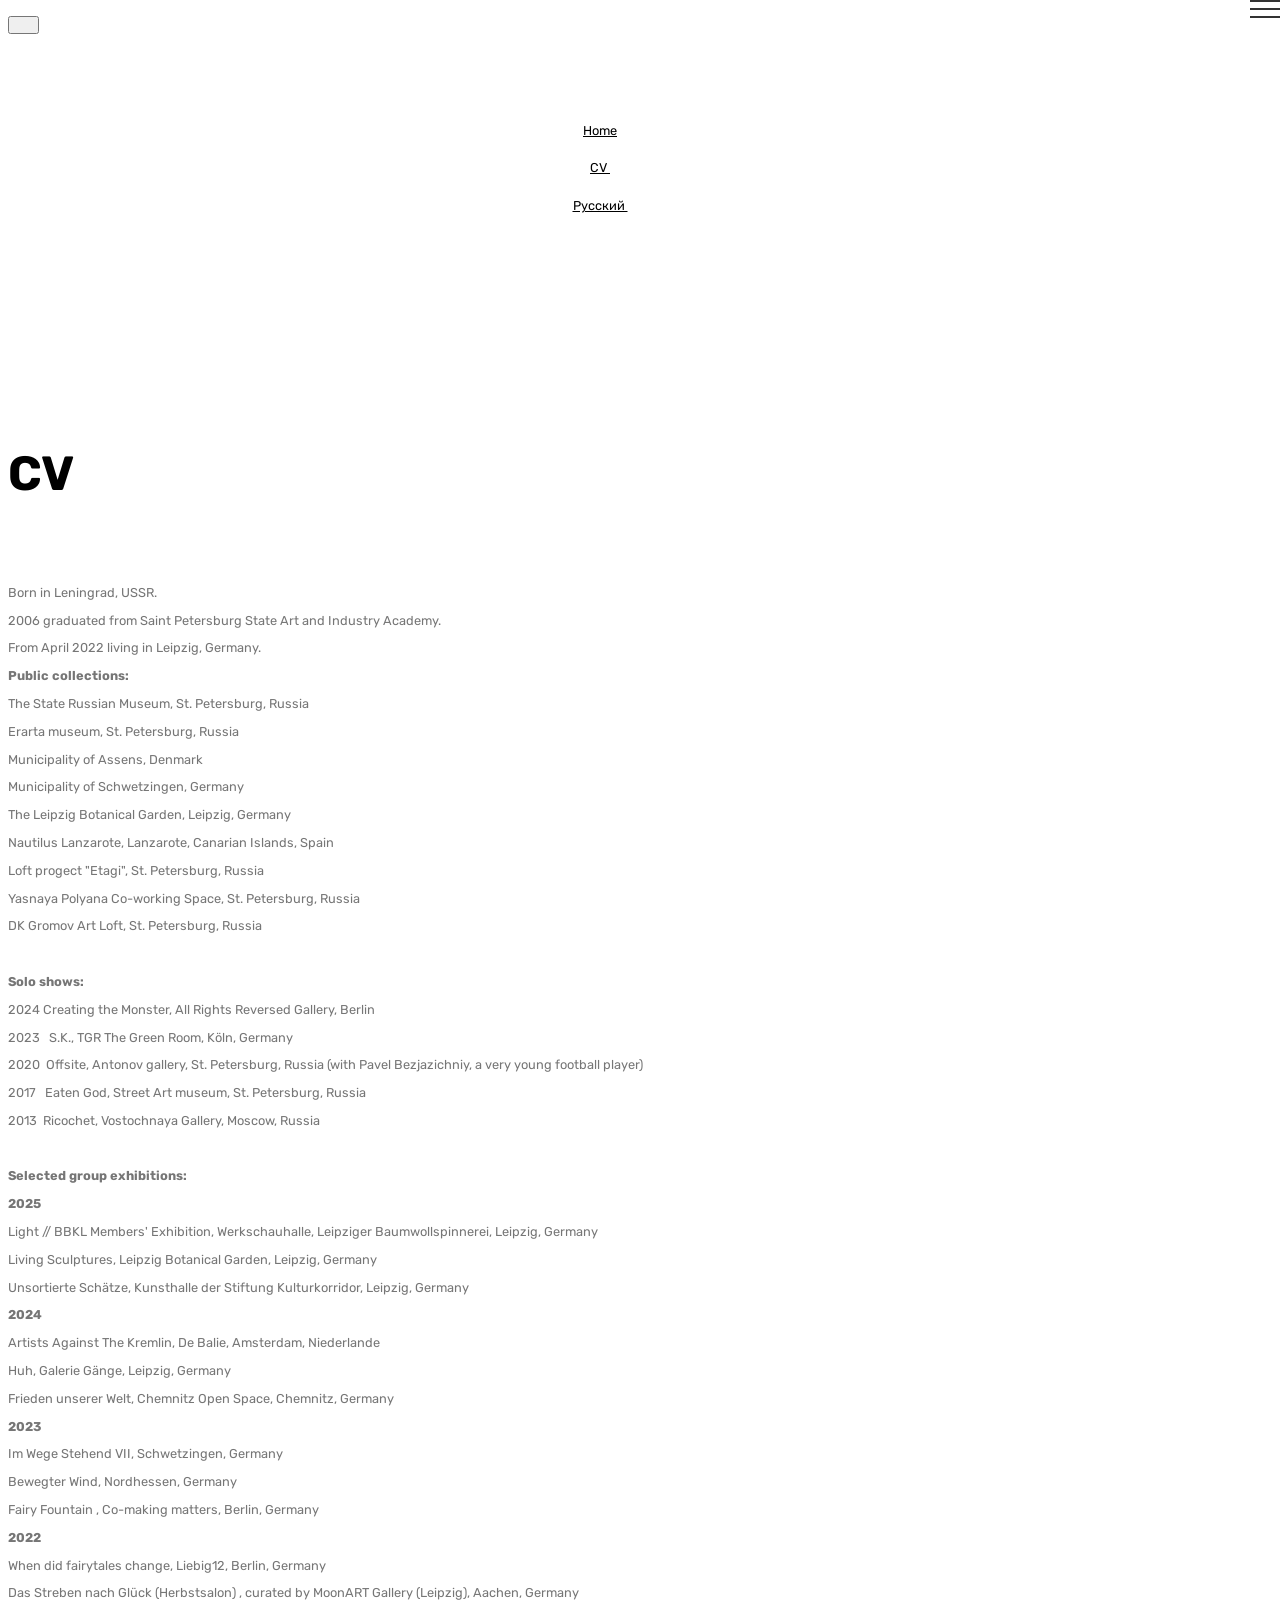
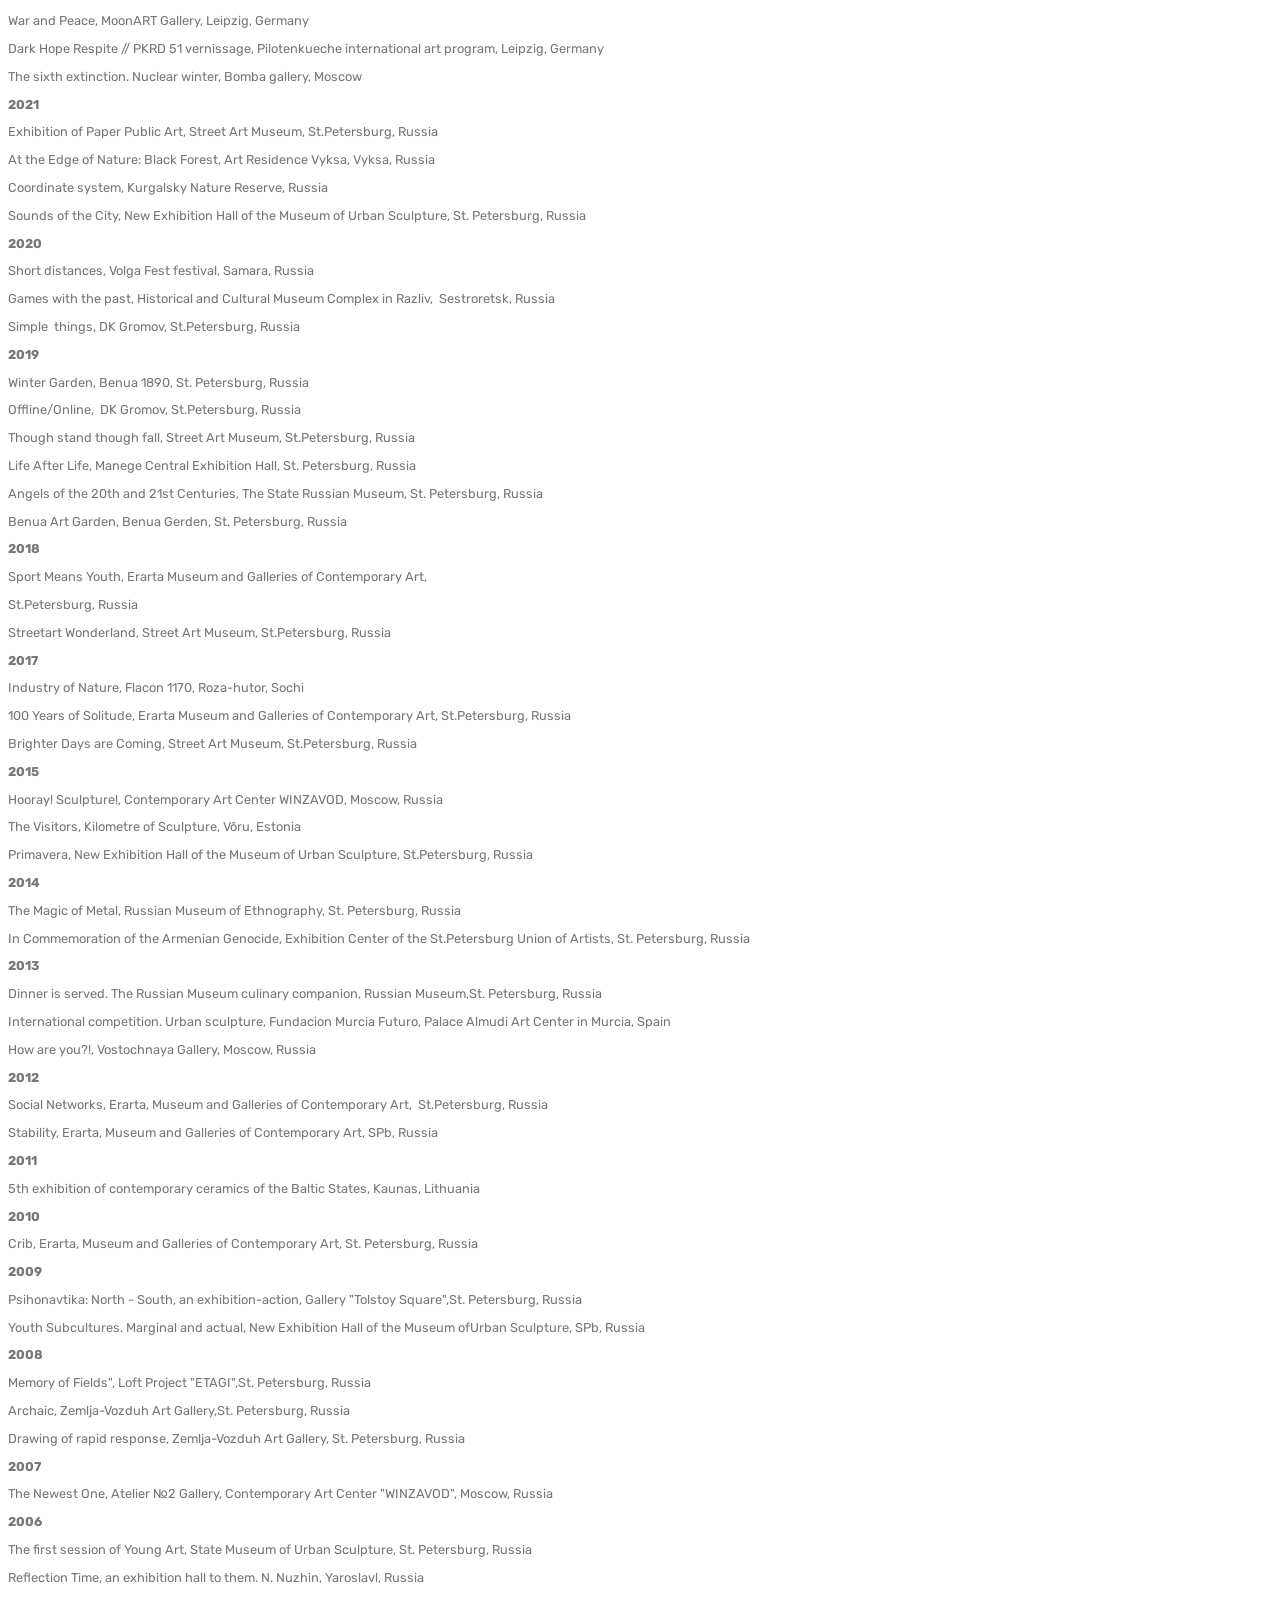
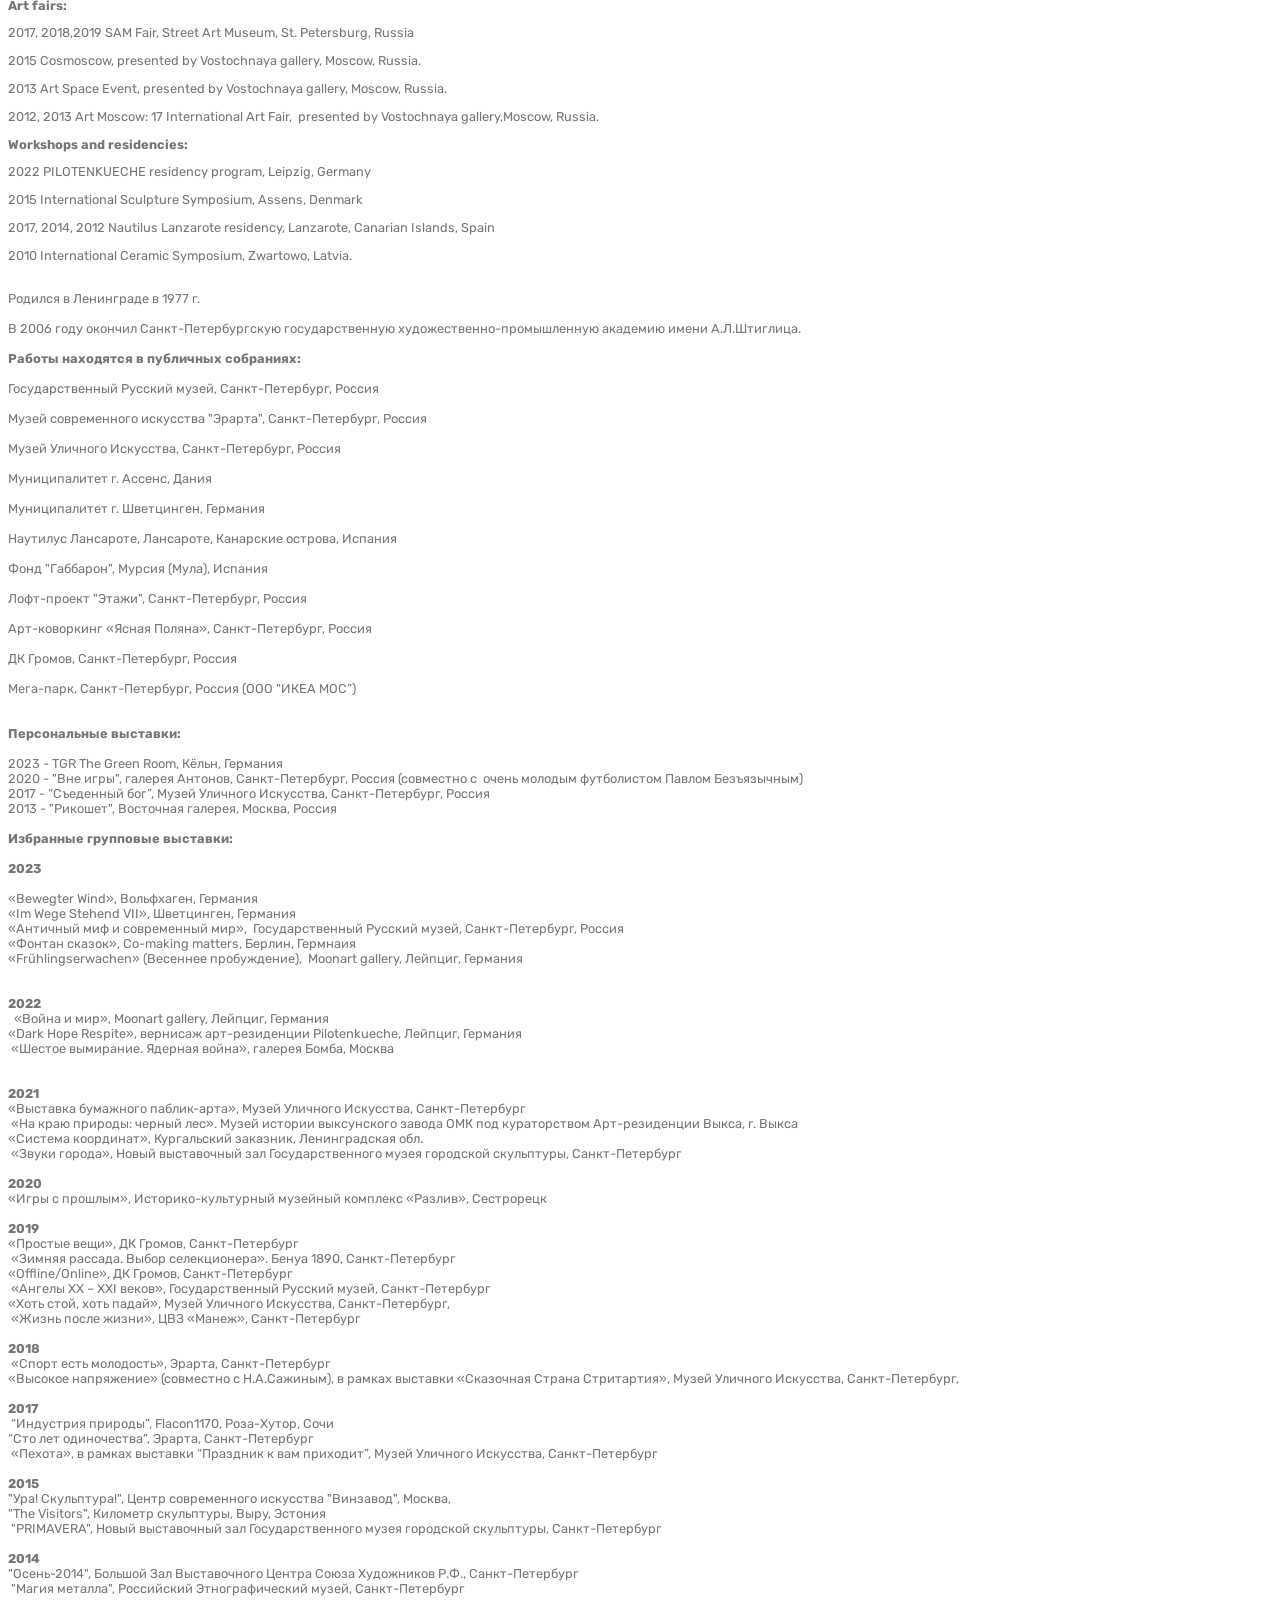
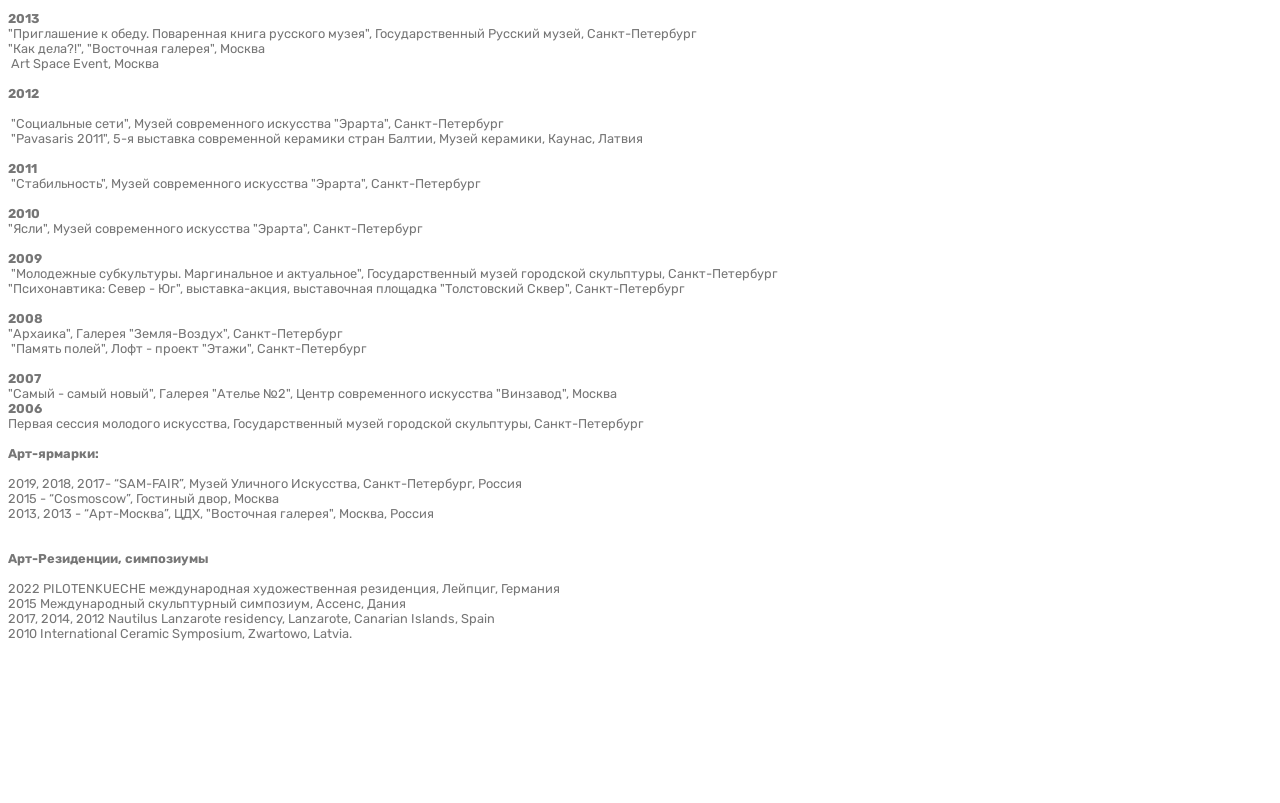
==== CV.html @ 2cb2babe "first commit" ====
<!DOCTYPE html>
<html  >
<head>
  <!-- Site made with Mobirise Website Builder v6.1.4, https://mobirise.com -->
  <meta charset="UTF-8">
  <meta http-equiv="X-UA-Compatible" content="IE=edge">
  <meta name="generator" content="Mobirise v6.1.4, mobirise.com">
  <meta name="viewport" content="width=device-width, initial-scale=1, minimum-scale=1">
  <link rel="shortcut icon" href="assets/images/temporary-100x100.png" type="image/x-icon">
  <meta name="description" content="Sergei Karev, CV">
  
  
  <title>CV</title>
  <link rel="stylesheet" href="assets/web/assets/mobirise-icons/mobirise-icons.css">
  <link rel="stylesheet" href="assets/bootstrap/css/bootstrap.min.css">
  <link rel="stylesheet" href="assets/bootstrap/css/bootstrap-grid.min.css">
  <link rel="stylesheet" href="assets/bootstrap/css/bootstrap-reboot.min.css">
  <link rel="stylesheet" href="assets/tether/tether.min.css">
  <link rel="stylesheet" href="assets/dropdown/css/style.css">
  <link rel="stylesheet" href="assets/socicon/css/styles.css">
  <link rel="stylesheet" href="assets/theme/css/style.css">
  <link rel="preload" href="https://fonts.googleapis.com/css?family=Rubik:300,400,500,600,700,800,900,300i,400i,500i,600i,700i,800i,900i&display=swap" as="style" onload="this.onload=null;this.rel='stylesheet'">
  <noscript><link rel="stylesheet" href="https://fonts.googleapis.com/css?family=Rubik:300,400,500,600,700,800,900,300i,400i,500i,600i,700i,800i,900i&display=swap"></noscript>
  <link rel="preload" as="style" href="assets/mobirise/css/mbr-additional.css?v=hPhYUW"><link rel="stylesheet" href="assets/mobirise/css/mbr-additional.css?v=hPhYUW" type="text/css">

  
  
  
</head>
<body>
  
  <section class="menu cid-tcwQOoEOhp" once="menu" id="menu2-3n">

    

    <nav class="navbar navbar-expand beta-menu navbar-dropdown align-items-center navbar-fixed-top navbar-toggleable-sm">
        <button class="navbar-toggler navbar-toggler-right" type="button" data-toggle="collapse" data-target="#navbarSupportedContent" aria-controls="navbarSupportedContent" aria-expanded="false" aria-label="Toggle navigation">
            <div class="hamburger">
                <span></span>
                <span></span>
                <span></span>
                <span></span>
            </div>
        </button>
        <div class="menu-logo">
            <div class="navbar-brand">
                
                
            </div>
        </div>
        <div class="collapse navbar-collapse" id="navbarSupportedContent">
            <ul class="navbar-nav nav-dropdown nav-right navbar-nav-top-padding" data-app-modern-menu="true"><li class="nav-item">
                    <a class="nav-link link text-black display-4" href="index.html">Home</a>
                </li>
                <li class="nav-item"><a class="nav-link link text-black display-4" href="CV.html">CV&nbsp;</a></li><li class="nav-item"><a class="nav-link link text-black display-4" href="page33.html">Русский&nbsp;</a></li><li class="nav-item"><a class="nav-link link text-black display-4" href="https://www.facebook.com/sergej.karev.1"><span class="socicon socicon-facebook mbr-iconfont mbr-iconfont-btn" style="font-size: 20px;"></span></a></li><li class="nav-item"><a class="nav-link link text-black display-4" href="https://www.instagram.com/sergei_karev/"><span class="socicon socicon-instagram mbr-iconfont mbr-iconfont-btn" style="font-size: 20px;"></span></a></li></ul>
            
        </div>
    </nav>
</section>

<section class="mbr-section content4 cid-tcwR9rxXEY" id="content4-3o">

    

    <div class="container">
        <div class="media-container-row">
            <div class="title col-12 col-md-8">
                <h2 class="align-center pb-3 mbr-fonts-style display-2">
                    CV</h2>
                
                
            </div>
        </div>
    </div>
</section>

<section class="mbr-section article content3 cid-qVB5QLS77e" id="content3-9">
      
     

    <div class="container">
        <div class="media-container-row">
            <div class="row col-12 col-md-8">
                <div class="col-12 col-md-6 pr-lg-4 mbr-text mbr-fonts-style display-7"><p><strong>
                     </strong></p><p><span style="font-size: 0.8rem;">Born in Leningrad, USSR.&nbsp;</span></p><p>2006 graduated from Saint Petersburg State Art and Industry Academy.&nbsp;</p><p>From April 2022 living in Leipzig, Germany.&nbsp;</p><p><strong>Public collections:
</strong></p><p>The State Russian Museum, St. Petersburg, Russia
</p><p><span style="font-size: 0.8rem;">Erarta museum, St. Petersburg, Russia&nbsp;</span></p><p>Municipality of Assens, Denmark</p><p>Municipality of Schwetzingen, Germany</p><p>The Leipzig Botanical Garden, Leipzig, Germany</p><p>
</p><p>Nautilus Lanzarote, Lanzarote, Canarian Islands, Spain
</p><p>Loft progect "Etagi", St. Petersburg, Russia</p><p>Yasnaya Polyana Co-working Space, St. Petersburg, Russia 
</p><p>DK Gromov Art Loft, St. Petersburg, Russia</p><p><br></p><p><strong>Solo shows:
</strong></p><p><span style="font-size: 0.8rem;">2024 	Creating the Monster, All Rights Reversed Gallery, Berlin</span></p><p><span style="font-size: 0.8rem;">2023&nbsp; &nbsp;S.K., TGR The Green Room, Köln, Germany</span><br></p><p>2020&nbsp; Offsite, Antonov gallery, St. Petersburg, Russia (with Pavel Bezjazichniy, a very young football player)</p><p>2017&nbsp; &nbsp;Eaten God, Street Art museum, St. Petersburg, Russia
</p><p>2013&nbsp; Ricochet, Vostochnaya Gallery, Moscow, Russia</p><p><strong><br></strong></p><p><strong>Selected group exhibitions:</strong></p><p><strong style="font-size: 0.8rem;">2025</strong></p><p><span style="font-size: 0.8rem;">Light // BBKL Members' Exhibition, Werkschauhalle, Leipziger Baumwollspinnerei, Leipzig, Germany</span></p><p><span style="font-size: 0.8rem;">Living Sculptures, Leipzig Botanical Garden, Leipzig, Germany</span></p><p><span style="font-size: 0.8rem;">Unsortierte Schätze, Kunsthalle der Stiftung Kulturkorridor, Leipzig, Germany</span></p><p><strong style="font-size: 0.8rem;">2024</strong></p><p><span style="font-size: 0.8rem;">Artists Against The Kremlin, De Balie, Amsterdam, Niederlande</span></p><p><span style="font-size: 0.8rem;">Huh, Galerie Gänge, Leipzig, Germany</span></p><p><span style="font-size: 0.8rem;">Frieden unserer Welt, Chemnitz Open Space, Chemnitz, Germany</span></p><p><strong style="font-size: 0.8rem;">2023</strong></p><p><span style="font-size: 0.8rem;">Im Wege Stehend VII, Schwetzingen, Germany</span></p><p><span style="font-size: 0.8rem;">Bewegter Wind, Nordhessen, Germany</span></p><p><span style="font-size: 0.8rem;">Fairy Fountain
,&nbsp;</span><span style="font-size: 0.8rem;">Co-making matters, Berlin, Germany</span></p><p><strong>2022 
</strong></p><p>When did fairytales change, Liebig12, Berlin, Germany</p><p>Das Streben nach Glück (Herbstsalon) , curated by MoonART Gallery (Leipzig), Aachen, Germany</p><p>War and Peace, MoonART Gallery, Leipzig, Germany</p><p>Dark Hope Respite // PKRD 51 vernissage, 
<span style="font-size: 0.8rem;">Pilotenkueche international art program, Leipzig, Germany</span></p><p>The sixth extinction. Nuclear winter, Bomba gallery, Moscow
</p><p><strong>2021 
</strong></p><p>Exhibition of Paper Public Art, Street Art Museum, St.Petersburg, Russia
</p><p>At the Edge of Nature: Black Forest, Art Residence Vyksa, Vyksa, Russia
</p><p><span style="font-size: 0.8rem;">Coordinate system, Kurgalsky Nature Reserve, Russia&nbsp;</span></p><p>Sounds of the City, New Exhibition Hall of the Museum of Urban Sculpture,
<span style="font-size: 0.8rem;">St. Petersburg, Russia&nbsp;</span></p><p><strong>2020</strong></p><p>Short distances, Volga Fest festival, Samara, Russia
</p><p>Games with the past, Historical and Cultural Museum Complex in Razliv,
&nbsp;<span style="font-size: 0.8rem;">Sestroretsk, Russia</span></p><p>Simple &nbsp;things, DK Gromov, St.Petersburg, Russia</p><p><strong>
</strong></p><p><strong>2019</strong></p><p>Winter Garden, Benua 1890, St. Petersburg, Russia</p><p> 
</p><p>Offline/Online, &nbsp;DK Gromov, St.Petersburg, Russia</p><p>Though stand though fall, Street Art Museum, St.Petersburg, Russia
</p><p>Life After Life, Manege Central Exhibition Hall, St. Petersburg, Russia
</p><p>Angels of the 20th and 21st Centuries, The State Russian Museum, St. Petersburg, Russia
</p><p>Benua Art Garden, Benua Gerden,  St. Petersburg, Russia
</p><p><strong>2018
</strong></p><p>Sport Means Youth, Erarta Museum and Galleries of Contemporary Art,
</p><p>St.Petersburg, Russia
</p><p>Streetart Wonderland, Street Art Museum, St.Petersburg, Russia
</p><p><strong>2017</strong>
</p><p>Industry of Nature, Flacon 1170, Roza-hutor, Sochi
</p><p>100 Years of Solitude, Erarta Museum and Galleries of Contemporary Art,&nbsp;<span style="font-size: 0.8rem;">St.Petersburg, Russia</span></p><p>Brighter Days are Coming, Street Art Museum, St.Petersburg, Russia
</p><p><strong>2015
</strong></p><p>Hooray! Sculpture!, Contemporary Art Center WINZAVOD, Moscow, Russia
</p><p>The Visitors, Kilometre of Sculpture, Võru, Estonia
</p><p>Primavera, New Exhibition Hall of the Museum of Urban Sculpture,&nbsp;<span style="font-size: 0.8rem;">St.Petersburg, Russia</span></p><p><strong>2014</strong>
</p><p>The Magic of Metal, Russian Museum of Ethnography, St. Petersburg, Russia</p><p><span style="font-size: 0.8rem;">In Commemoration of the Armenian Genocide, Exhibition Center of the St.</span><span style="font-size: 0.8rem;">Petersburg Union of Artists, St. Petersburg, Russia</span></p><p><strong>2013</strong></p><p><span style="font-size: 0.8rem;">Dinner is served. The Russian Museum culinary companion, Russian Museum,</span><span style="font-size: 0.8rem;">St. Petersburg, Russia</span></p><p>International competition. Urban sculpture, Fundacion Murcia Futuro, Palace&nbsp;Almudi Art Center in Murcia, Spain
</p><p>How are you?!, Vostochnaya Gallery, Moscow, Russia
</p><p><strong>2012
</strong></p><p>Social Networks, Erarta, Museum and Galleries of Contemporary Art, &nbsp;St.Petersburg, Russia
</p><p>Stability, Erarta, Museum and Galleries of Contemporary Art, SPb,&nbsp;Russia
</p><p><strong>2011
</strong></p><p>5th exhibition of contemporary ceramics of the Baltic States, Kaunas, Lithuania
</p><p><strong>2010
</strong></p><p>Crib, Erarta, Museum and Galleries of Contemporary Art, St. Petersburg, Russia
</p><p><strong>2009</strong>
</p><p>Psihonavtika: North - South, an exhibition-action, Gallery "Tolstoy Square",<span style="font-size: 0.8rem;">St. Petersburg, Russia</span></p><p>Youth Subcultures. Marginal and actual, New Exhibition Hall of the Museum of<span style="font-size: 0.8rem;">Urban Sculpture, SPb, Russia</span></p><p><strong>2008</strong>
</p><p>Memory of Fields", Loft Project "ETAGI",<span style="font-size: 0.8rem;">St. Petersburg, Russia</span></p><p>Archaic, Zemlja-Vozduh Art Gallery,<span style="font-size: 0.8rem;">St. Petersburg, Russia</span></p><p>Drawing of rapid response, Zemlja-Vozduh Art Gallery, St. Petersburg, Russia
</p><p><strong>2007</strong> 
</p><p>The Newest One, Atelier №2 Gallery, Contemporary Art Center "WINZAVOD",&nbsp;<span style="font-size: 0.8rem;">Moscow, Russia</span></p><p><strong>2006</strong>
</p><p>The first session of Young Art, State Museum of Urban Sculpture,&nbsp;<span style="font-size: 0.8rem;">St. Petersburg, Russia</span></p><p>Reflection Time, an exhibition hall to them. N. Nuzhin, Yaroslavl, Russia
</p><p>
</p><p><strong>Art fairs:
</strong></p><p>2017, 2018,2019  SAM Fair, Street Art Museum, St. Petersburg, Russia
</p><p>2015 Cosmoscow, presented by Vostochnaya gallery, Moscow, Russia.
</p><p>2013 Art Space Event, presented by Vostochnaya gallery, Moscow, Russia.
</p><p>2012, 2013 Art Moscow: 17 International Art Fair, &nbsp;presented by Vostochnaya gallery,<span style="font-size: 0.8rem;">Moscow, Russia.</span></p><p><strong>Workshops and residencies:</strong></p><p>2022 PILOTENKUECHE residency program, Leipzig, Germany</p><p><strong>
</strong></p><p>2015 International Sculpture Symposium, Assens, Denmark
</p><p>2017, 2014, 2012 Nautilus Lanzarote residency, Lanzarote, Canarian Islands, Spain
</p><p>2010 International Ceramic Symposium, Zwartowo, Latvia.</p><p></p></div>
                <div class="col-12 col-md-6 pl-lg-4 mbr-text mbr-fonts-style display-7"><div><span style="font-size: 0.8rem;"><br></span></div><div><span style="font-size: 0.8rem;">Родился в Ленинграде в 1977 г.</span></div><div><span style="font-size: 0.8rem;"> </span></div><div><span style="font-size: 0.8rem;"><br></span></div><div><span style="font-size: 0.8rem;">В 2006 году окончил Санкт-Петербургскую государственную художественно-промышленную академию имени А.Л.Штиглица.&nbsp;</span></div><div><span style="font-size: 0.8rem;">
</span></div><div><span style="font-size: 0.8rem;"><strong><br></strong></span></div><div><span style="font-size: 0.8rem;"><strong>
Работы находятся в публичных собраниях:
</strong></span></div><div><span style="font-size: 0.8rem;">
</span></div><div><span style="font-size: 0.8rem;"><br></span></div><div><span style="font-size: 0.8rem;">Государственный Русский музей, Санкт-Петербург, Россия</span></div><div><br></div><div><span style="font-size: 0.8rem;">Музей современного искусства "Эрарта", Санкт-Петербург, Россия
</span></div><div><span style="font-size: 0.8rem;"><br></span></div><div><span style="font-size: 0.8rem;">Музей Уличного Искусства, Санкт-Петербург, Россия
</span></div><div><span style="font-size: 0.8rem;"><br></span></div><div><span style="font-size: 0.8rem;">Муниципалитет г. Ассенс, Дания</span></div><div><span style="font-size: 0.8rem;"><br></span></div><div><span style="font-size: 0.8rem;">
</span></div><div><span style="font-size: 0.8rem;">Муниципалитет г. Шветцинген, Германия</span></div><div><span style="font-size: 0.8rem;"><br></span></div><div><span style="font-size: 0.8rem;">Наутилус Лансароте, Лансароте, Канарские острова, Испания
</span></div><div><span style="font-size: 0.8rem;"><br></span></div><div><span style="font-size: 0.8rem;">Фонд "Габбарон", Мурсия (Мула), Испания
</span></div><div><span style="font-size: 0.8rem;"><br></span></div><div><span style="font-size: 0.8rem;">Лофт-проект "Этажи", Санкт-Петербург, Россия
</span></div><div><span style="font-size: 0.8rem;"><br></span></div><div><span style="font-size: 0.8rem;">Арт-коворкинг «Ясная Поляна», Санкт-Петербург, Россия
</span></div><div><span style="font-size: 0.8rem;"><br></span></div><div><span style="font-size: 0.8rem;">ДК Громов, Санкт-Петербург, Россия
</span></div><div><span style="font-size: 0.8rem;"><br></span></div><div><span style="font-size: 0.8rem;">Мега-парк, Санкт-Петербург, Россия (ООО "ИКЕА МОС”)</span></div><div><span style="font-size: 0.8rem;"><br></span></div><div><br></div><div><span style="font-size: 0.8rem;"><strong>Персональные выставки: </strong>
</span></div><div><span style="font-size: 0.8rem;"><br></span></div><div><span style="font-size: 0.8rem;">2023 - TGR The Green Room, Кёльн, Германия</span></div><div><span style="font-size: 0.8rem;">2020 - "Вне игры", галерея Антонов, Санкт-Петербург, Россия (совместно с &nbsp;очень молодым футболистом Павлом Безъязычным)</span></div><div><span style="font-size: 0.8rem;">2017  - “Съеденный бог”, Музей Уличного Искусства, Санкт-Петербург, Россия</span></div><div><span style="font-size: 0.8rem;">2013  - "Рикошет", Восточная галерея, Москва, Россия</span></div><div><span style="font-size: 0.8rem;"><br></span></div><div><span style="font-size: 0.8rem;"> 
</span></div><div><span style="font-size: 0.8rem;">
</span></div><div><span style="font-size: 0.8rem;">
</span></div><div><span style="font-size: 0.8rem;"><strong>Избранные групповые выставки:</strong></span></div><div><span style="font-size: 0.8rem;"><strong><br></strong></span></div><div><span style="font-size: 0.8rem;"><strong>2023&nbsp;</strong></span></div><div><br></div><div>«Bewegter Wind», Вольфхаген, Германия</div><div>«Im Wege Stehend VII», Шветцинген, Германия</div><div>«Античный миф и современный мир», &nbsp;Государственный Русский музей, Санкт-Петербург, Россия</div><div><span style="font-size: 0.8rem;">«Фонтан сказок», Co-making matters, Берлин, Гермнаия&nbsp;</span></div><div><span style="font-size: 0.8rem;">«Frühlingserwachen» (Весеннее пробуждение), &nbsp;Moonart gallery, Лейпциг, Германия<br></span><br></div><div><br></div><div><strong>2022 </strong></div><div>&nbsp; «Война и мир», Moonart gallery, Лейпциг, Германия</div><div>«Dark Hope Respite», вернисаж арт-резиденции Pilotenkueche, Лейпциг, Германия</div><div>&nbsp;«Шестое вымирание. Ядерная война», галерея Бомба, Москва</div><div><br></div><div><br></div><div><strong>2021</strong></div><div> 
</div><div>«Выставка бумажного паблик-арта», Музей Уличного Искусства, Санкт-Петербург
</div><div>&nbsp;«На&nbsp;краю природы: черный лес». Музей&nbsp;истории выксунского завода ОМК под кураторством Арт-резиденции Выкса, г.&nbsp;Выкса 
</div><div>«Система координат», Кургальский заказник, Ленинградская обл.
</div><div>&nbsp;«Звуки города», Новый выставочный  зал Государственного музея городской скульптуры,  	Санкт-Петербург</div><div><br></div><div><strong>2020</strong></div><div>«Игры с прошлым», Историко-культурный музейный комплекс «Разлив», Сестрорецк
</div><div><br></div><div><strong>2019</strong></div><div> «Простые вещи», ДК Громов, Санкт-Петербург</div><div><span style="font-size: 0.8rem;"><strong>
</strong></span></div><div><span style="font-size: 0.8rem;">
</span></div><div><span style="font-size: 0.8rem;">&nbsp;«Зимняя рассада. Выбор селекционера». Бенуа 1890, Санкт-Петербург</span></div><div><span style="font-size: 0.8rem;">«Offline/Online», ДК Громов, Санкт-Петербург</span></div><div><span style="font-size: 0.8rem;">&nbsp;«Ангелы XX – XXI веков», Государственный Русский музей, Санкт-Петербург
</span></div><div><span style="font-size: 0.8rem;">
</span></div><div><span style="font-size: 0.8rem;">«Хоть стой, хоть падай», Музей Уличного Искусства, Санкт-Петербург,</span></div><div><span style="font-size: 0.8rem;">&nbsp;«Жизнь после жизни», ЦВЗ «Манеж», Санкт-Петербург</span></div><div><span style="font-size: 0.8rem;"><br></span></div><div><span style="font-size: 0.8rem;">
</span></div><div><span style="font-size: 0.8rem;">
</span></div><div><span style="font-size: 0.8rem;"><strong>2018 </strong></span></div><div><span style="font-size: 0.8rem;">&nbsp;«Спорт есть молодость», Эрарта, Санкт-Петербург
</span></div><div><span style="font-size: 0.8rem;">
</span></div><div><span style="font-size: 0.8rem;">«Высокое напряжение» (совместно с Н.А.Сажиным), в рамках выставки «Сказочная Страна Стритартия», Музей Уличного Искусства, Санкт-Петербург,</span></div><div><span style="font-size: 0.8rem;"><br></span></div><div><span style="font-size: 0.8rem;"><strong>2017</strong></span></div><div><span style="font-size: 0.8rem;"> 
</span></div><div><span style="font-size: 0.8rem;">
</span></div><div><span style="font-size: 0.8rem;">&nbsp;“Индустрия природы”, Flacon1170, Роза-Хутор, Сочи
</span></div><div><span style="font-size: 0.8rem;">
</span></div><div><span style="font-size: 0.8rem;">“Cто лет одиночества”, Эрарта, Санкт-Петербург
</span></div><div><span style="font-size: 0.8rem;">
</span></div><div><span style="font-size: 0.8rem;">&nbsp;«Пехота», в рамках выставки “Праздник к вам приходит”, Музей Уличного Искусства, Санкт-Петербург</span></div><div><span style="font-size: 0.8rem;"><br></span></div><div><span style="font-size: 0.8rem;">
</span></div><div><span style="font-size: 0.8rem;">
</span></div><div><span style="font-size: 0.8rem;"><strong>2015</strong></span></div><div><span style="font-size: 0.8rem;"> "Ура! Скульптура!", Центр современного искусства "Винзавод", Москва, 
</span></div><div><span style="font-size: 0.8rem;">
</span></div><div><span style="font-size: 0.8rem;">"The Visitors", Километр скульптуры, Выру, Эстония
</span></div><div><span style="font-size: 0.8rem;">
</span></div><div><span style="font-size: 0.8rem;">&nbsp;"PRIMAVERA", Новый выставочный  зал Государственного музея городской скульптуры, Санкт-Петербург</span></div><div><span style="font-size: 0.8rem;"><br></span></div><div><span style="font-size: 0.8rem;">
</span></div><div><span style="font-size: 0.8rem;">
</span></div><div><span style="font-size: 0.8rem;"><strong>2014</strong></span></div><div><span style="font-size: 0.8rem;">"Осень-2014",  Большой Зал Выставочного Центра Союза Художников Р.Ф., Санкт-Петербург
</span></div><div><span style="font-size: 0.8rem;">
</span></div><div><span style="font-size: 0.8rem;">&nbsp;"Магия металла", Российский Этнографический музей, Санкт-Петербург</span></div><div><span style="font-size: 0.8rem;"><br></span></div><div><span style="font-size: 0.8rem;">
</span></div><div><span style="font-size: 0.8rem;">
</span></div><div><span style="font-size: 0.8rem;"><strong>2013 </strong></span></div><div><span style="font-size: 0.8rem;">"Приглашение к обеду. Поваренная книга русского музея", Государственный Русский музей, Санкт-Петербург
</span></div><div><span style="font-size: 0.8rem;">
</span></div><div><span style="font-size: 0.8rem;">"Как дела?!", "Восточная галерея", Москва
</span></div><div><span style="font-size: 0.8rem;">
</span></div><div><span style="font-size: 0.8rem;">&nbsp;Art Space Event, Москва</span></div><div><span style="font-size: 0.8rem;"><br></span></div><div><span style="font-size: 0.8rem;">
</span></div><div><span style="font-size: 0.8rem;">
</span></div><div><span style="font-size: 0.8rem;"><strong>2012 </strong></span></div><div><span style="font-size: 0.8rem;"><strong><br></strong>&nbsp;"Социальные сети", Музей современного искусства "Эрарта", Санкт-Петербург 
</span></div><div><span style="font-size: 0.8rem;">
</span></div><div><span style="font-size: 0.8rem;">&nbsp;"Pavasaris 2011", 5-я выставка современной керамики стран Балтии, Музей керамики, Каунас, Латвия</span></div><div><span style="font-size: 0.8rem;"><br></span></div><div><span style="font-size: 0.8rem;">
</span></div><div><span style="font-size: 0.8rem;">
</span></div><div><span style="font-size: 0.8rem;"><strong>2011 </strong></span></div><div><span style="font-size: 0.8rem;">&nbsp;"Стабильность", Музей современного искусства "Эрарта", Санкт-Петербург</span></div><div><span style="font-size: 0.8rem;"><br></span></div><div><span style="font-size: 0.8rem;">
</span></div><div><span style="font-size: 0.8rem;">
</span></div><div><span style="font-size: 0.8rem;"><strong>2010</strong>&nbsp;</span></div><div><span style="font-size: 0.8rem;"> "Ясли", Музей современного искусства "Эрарта", Санкт-Петербург</span></div><div><span style="font-size: 0.8rem;"><br></span></div><div><span style="font-size: 0.8rem;">
</span></div><div><span style="font-size: 0.8rem;">
</span></div><div><span style="font-size: 0.8rem;"><strong>2009</strong> </span></div><div><span style="font-size: 0.8rem;">&nbsp;"Молодежные субкультуры. Маргинальное и актуальное", Государственный музей городской скульптуры, Санкт-Петербург
</span></div><div><span style="font-size: 0.8rem;">
</span></div><div><span style="font-size: 0.8rem;">"Психонавтика: Север - Юг", выставка-акция, выставочная площадка "Толстовский Сквер", Санкт-Петербург</span></div><div><span style="font-size: 0.8rem;"><br></span></div><div><span style="font-size: 0.8rem;">
</span></div><div><span style="font-size: 0.8rem;">
</span></div><div><span style="font-size: 0.8rem;"><strong>2008</strong>&nbsp;</span></div><div><span style="font-size: 0.8rem;">"Архаика", Галерея "Земля-Воздух", Санкт-Петербург
</span></div><div><span style="font-size: 0.8rem;">
</span></div><div><span style="font-size: 0.8rem;">&nbsp;"Память полей", Лофт - проект "Этажи", Санкт-Петербург</span></div><div><span style="font-size: 0.8rem;"><br></span></div><div><span style="font-size: 0.8rem;">
</span></div><div><span style="font-size: 0.8rem;">
</span></div><div><span style="font-size: 0.8rem;"><strong>2007</strong>&nbsp;</span></div><div><span style="font-size: 0.8rem;"> "Самый - самый новый", Галерея "Ателье №2", Центр современного искусства "Винзавод", Москва
</span></div><div><span style="font-size: 0.8rem;">
</span></div><div><span style="font-size: 0.8rem;"><strong>2006</strong>&nbsp;</span></div><div><span style="font-size: 0.8rem;"> Первая сессия молодого искусства, Государственный музей городской скульптуры, Санкт-Петербург</span></div><div><span style="font-size: 0.8rem;"><br></span></div><div><span style="font-size: 0.8rem;">
</span></div><div><span style="font-size: 0.8rem;">
</span></div><div><span style="font-size: 0.8rem;">
</span></div><div><span style="font-size: 0.8rem;"><strong>Арт-ярмарки:
</strong></span></div><div><span style="font-size: 0.8rem;"><strong><br></strong></span></div><div><span style="font-size: 0.8rem;">2019, 2018, 2017- “SAM-FAIR”, Музей Уличного Искусства, Санкт-Петербург, Россия
</span></div><div><span style="font-size: 0.8rem;">2015 - “Cosmoscow”, Гостиный двор, Москва
</span></div><div><span style="font-size: 0.8rem;">2013, 2013 - “Арт-Москва”, ЦДХ, "Восточная галерея", Москва, Россия
</span></div><div><span style="font-size: 0.8rem;"><br></span></div><div><span style="font-size: 0.8rem;"><br></span></div><div><span style="font-size: 0.8rem;"><strong>Арт-Резиденции, симпозиумы</strong></span></div><div><span style="font-size: 0.8rem;"><strong><br></strong></span></div><div><span style="font-size: 0.8rem;">2022 PILOTENKUECHE международная художественная резиденция, Лейпциг, Германия</span></div><div><span style="font-size: 0.8rem;">2015 Международный скульптурный симпозиум, Ассенс, Дания</span></div><div><span style="font-size: 0.8rem;">
</span><span style="font-size: 0.8rem;">2017, 2014, 2012 Nautilus Lanzarote residency, Lanzarote, Canarian Islands, Spain&nbsp;</span></div><div><span style="font-size: 0.8rem;">
</span><span style="font-size: 0.8rem;">2010 International Ceramic Symposium, Zwartowo, Latvia.</span></div><div><span style="font-size: 0.8rem;">
</span></div><div><span style="font-size: 0.8rem;">
</span></div><div><br></div><div><br></div></div>
            </div>
        </div>
    </div>
</section><section class="display-7" style="padding: 0;align-items: center;justify-content: center;flex-wrap: wrap;    align-content: center;display: flex;position: relative;height: 4rem;"><a href="https://mobiri.se/4222871" style="flex: 1 1;height: 4rem;position: absolute;width: 100%;z-index: 1;"><img alt="" style="height: 4rem;" src="[data-uri]"></a><p style="margin: 0;text-align: center;" class="display-7">&#8204;</p><a style="z-index:1" href="https://mobirise.com"></a></section><script src="assets/popper/popper.min.js"></script>  <script src="assets/web/assets/jquery/jquery.min.js"></script>  <script src="assets/bootstrap/js/bootstrap.min.js"></script>  <script src="assets/tether/tether.min.js"></script>  <script src="assets/smoothscroll/smooth-scroll.js"></script>  <script src="assets/dropdown/js/nav-dropdown.js"></script>  <script src="assets/dropdown/js/navbar-dropdown.js"></script>  <script src="assets/touchswipe/jquery.touch-swipe.min.js"></script>  <script src="assets/theme/js/script.js"></script>  
  
  
</body>
</html>
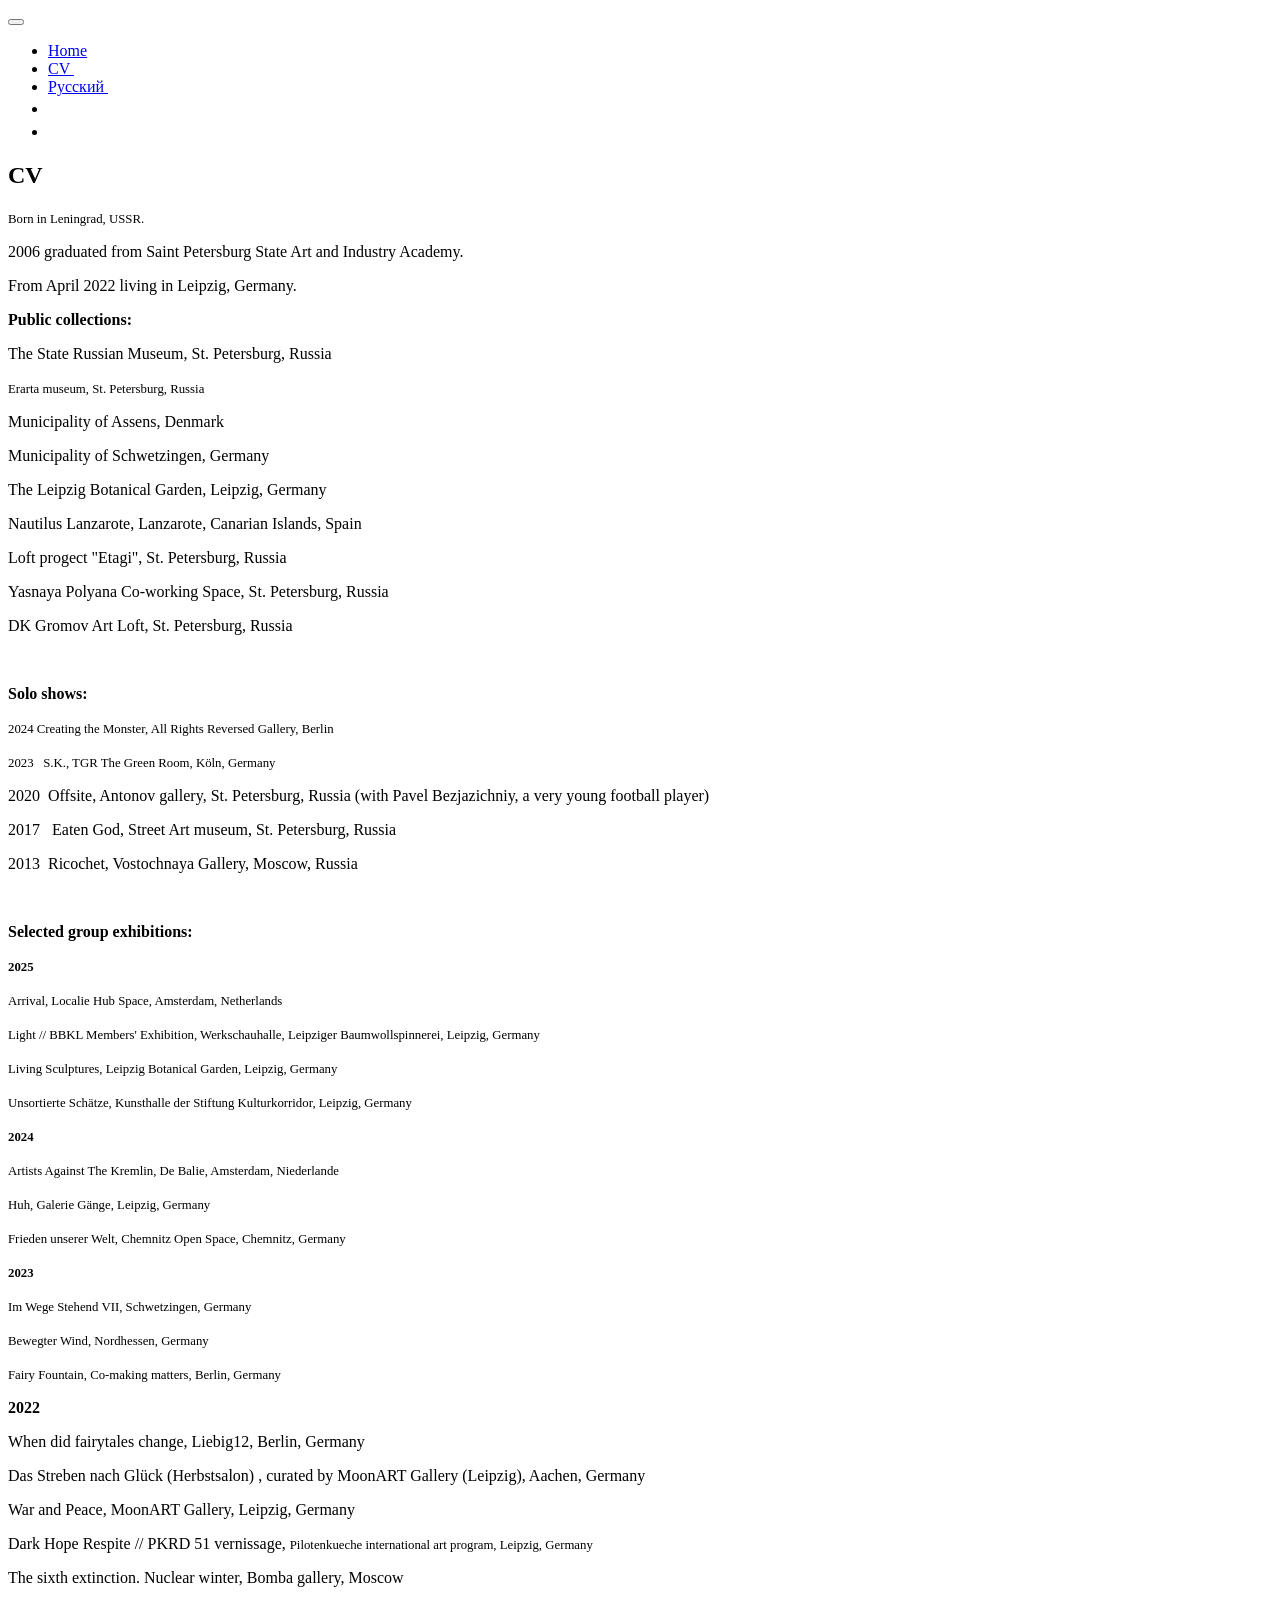
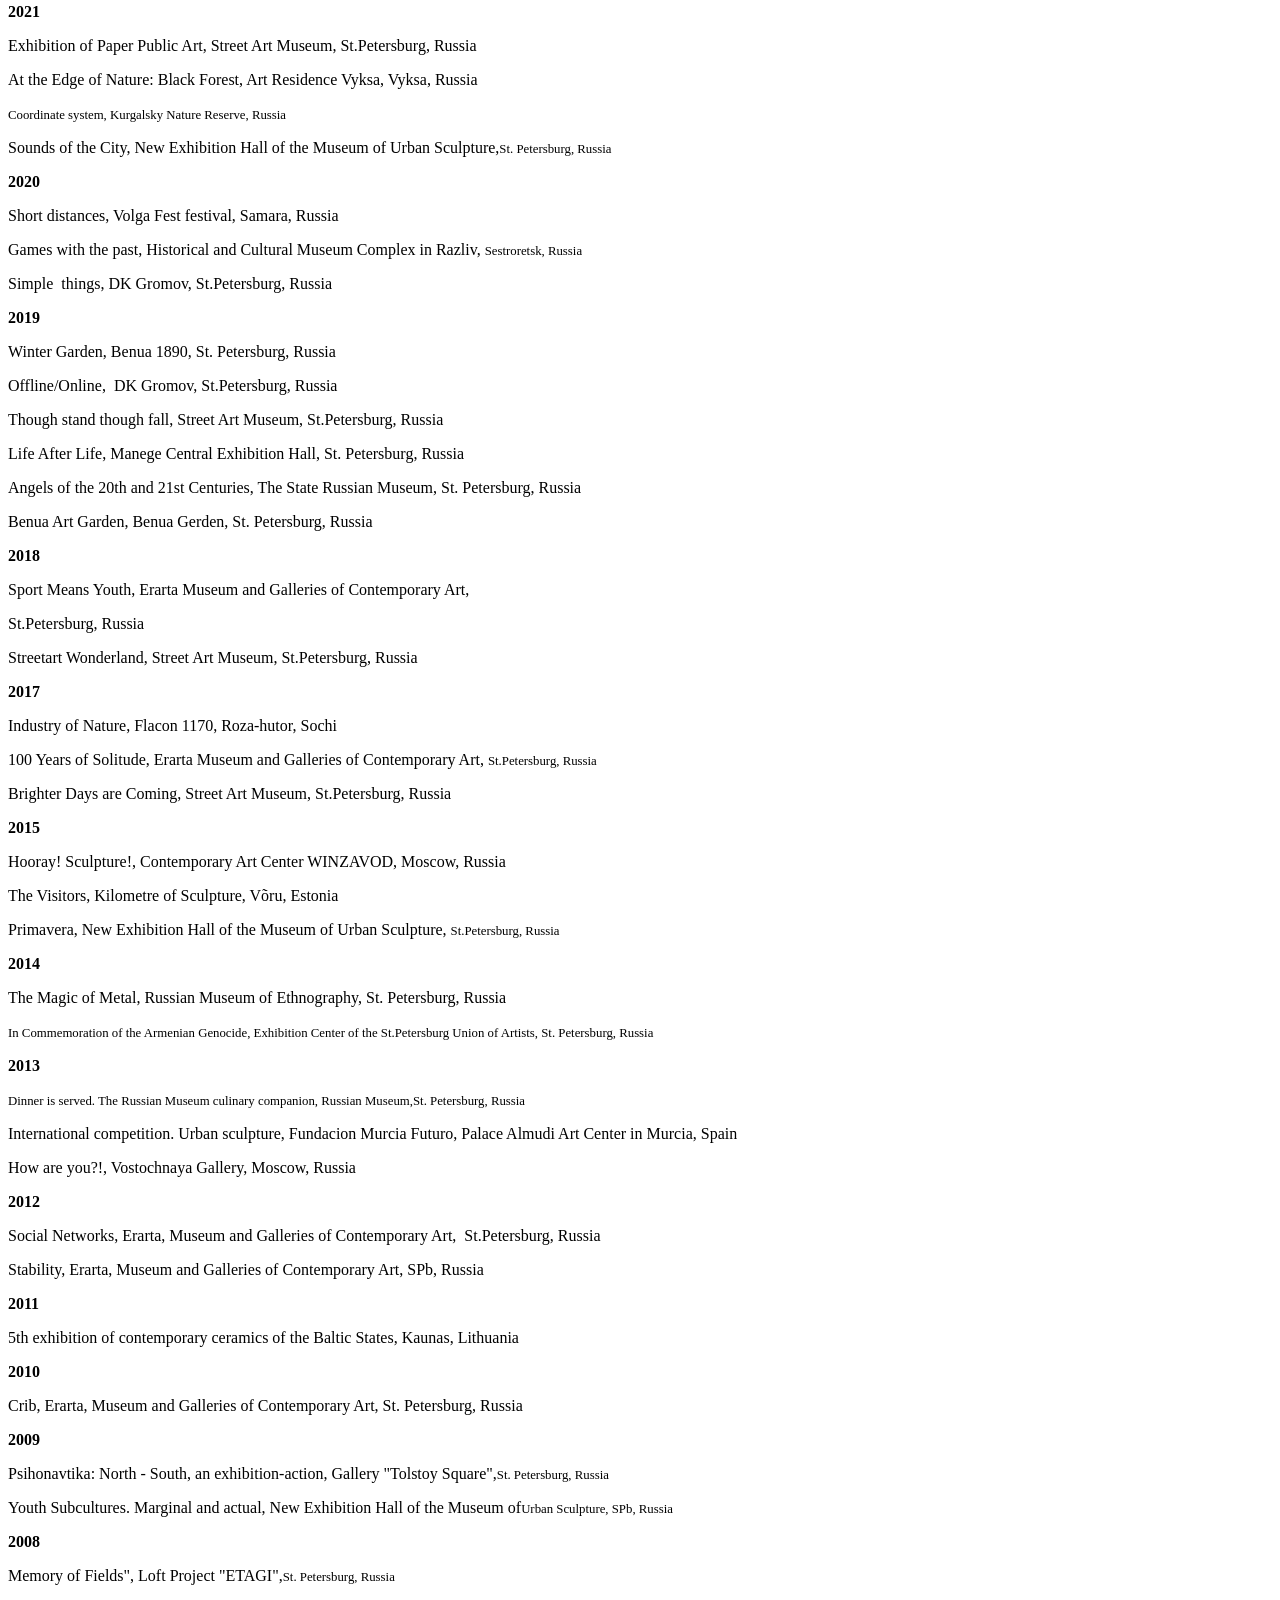
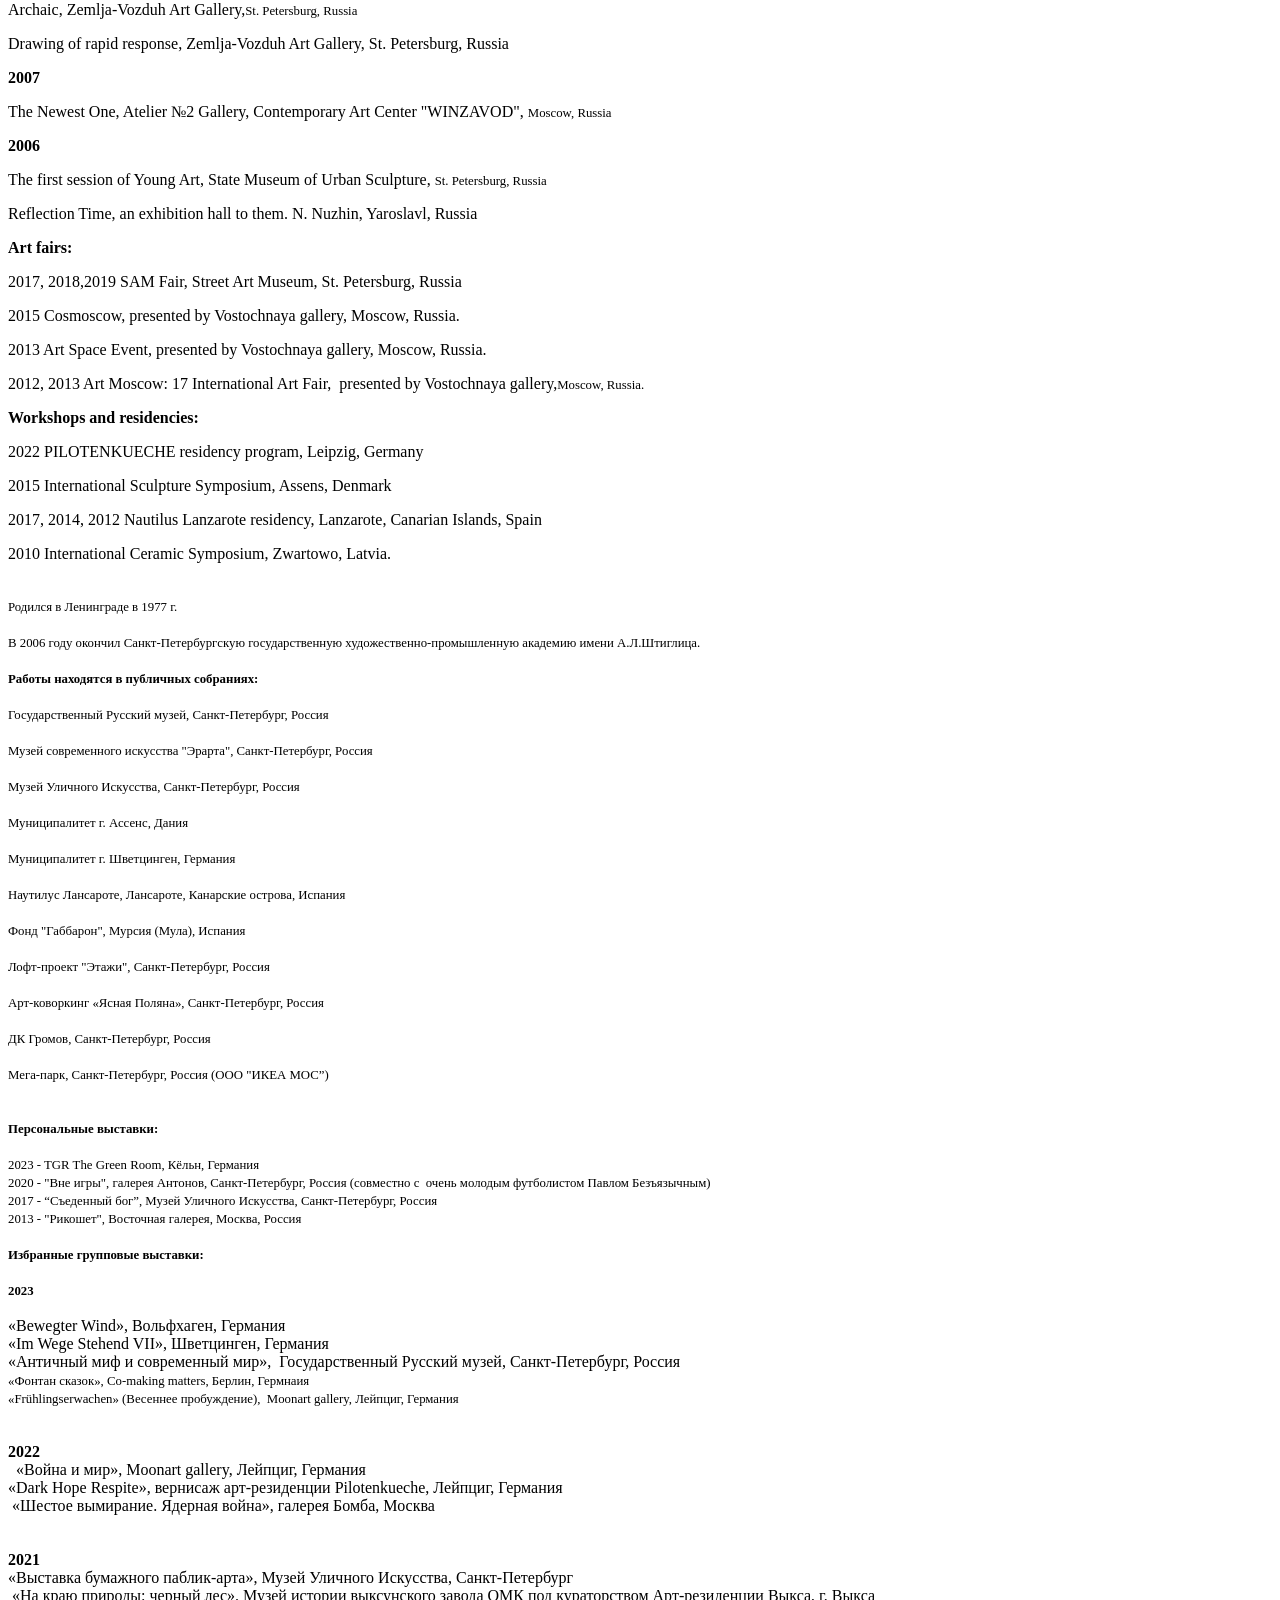
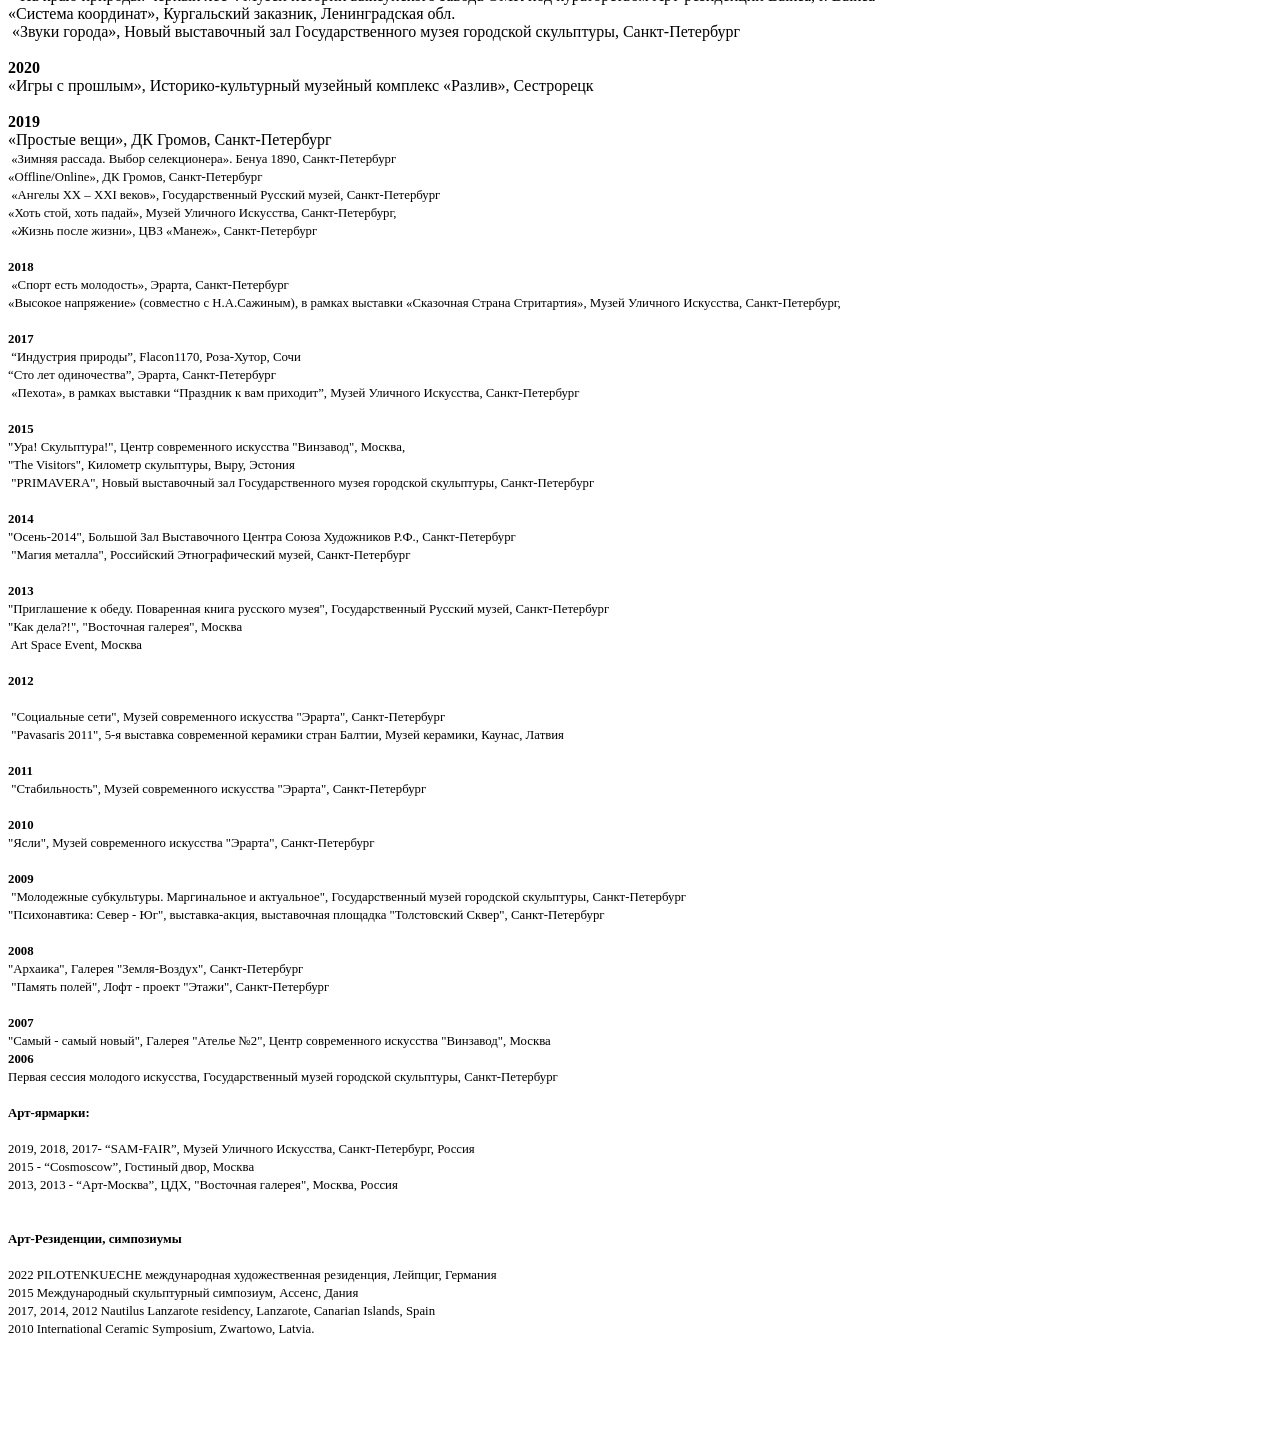
==== commit 0c0e750d: "fixed bugs" ====
--- a/CV.html
+++ b/CV.html
@@ -89,31 +89,70 @@
 </p><p>Loft progect "Etagi", St. Petersburg, Russia</p><p>Yasnaya Polyana Co-working Space, St. Petersburg, Russia 
 </p><p>DK Gromov Art Loft, St. Petersburg, Russia</p><p><br></p><p><strong>Solo shows:
 </strong></p><p><span style="font-size: 0.8rem;">2024 	Creating the Monster, All Rights Reversed Gallery, Berlin</span></p><p><span style="font-size: 0.8rem;">2023&nbsp; &nbsp;S.K., TGR The Green Room, Köln, Germany</span><br></p><p>2020&nbsp; Offsite, Antonov gallery, St. Petersburg, Russia (with Pavel Bezjazichniy, a very young football player)</p><p>2017&nbsp; &nbsp;Eaten God, Street Art museum, St. Petersburg, Russia
-</p><p>2013&nbsp; Ricochet, Vostochnaya Gallery, Moscow, Russia</p><p><strong><br></strong></p><p><strong>Selected group exhibitions:</strong></p><p><strong style="font-size: 0.8rem;">2025</strong></p><p><span style="font-size: 0.8rem;">Light // BBKL Members' Exhibition, Werkschauhalle, Leipziger Baumwollspinnerei, Leipzig, Germany</span></p><p><span style="font-size: 0.8rem;">Living Sculptures, Leipzig Botanical Garden, Leipzig, Germany</span></p><p><span style="font-size: 0.8rem;">Unsortierte Schätze, Kunsthalle der Stiftung Kulturkorridor, Leipzig, Germany</span></p><p><strong style="font-size: 0.8rem;">2024</strong></p><p><span style="font-size: 0.8rem;">Artists Against The Kremlin, De Balie, Amsterdam, Niederlande</span></p><p><span style="font-size: 0.8rem;">Huh, Galerie Gänge, Leipzig, Germany</span></p><p><span style="font-size: 0.8rem;">Frieden unserer Welt, Chemnitz Open Space, Chemnitz, Germany</span></p><p><strong style="font-size: 0.8rem;">2023</strong></p><p><span style="font-size: 0.8rem;">Im Wege Stehend VII, Schwetzingen, Germany</span></p><p><span style="font-size: 0.8rem;">Bewegter Wind, Nordhessen, Germany</span></p><p><span style="font-size: 0.8rem;">Fairy Fountain
-,&nbsp;</span><span style="font-size: 0.8rem;">Co-making matters, Berlin, Germany</span></p><p><strong>2022 
-</strong></p><p>When did fairytales change, Liebig12, Berlin, Germany</p><p>Das Streben nach Glück (Herbstsalon) , curated by MoonART Gallery (Leipzig), Aachen, Germany</p><p>War and Peace, MoonART Gallery, Leipzig, Germany</p><p>Dark Hope Respite // PKRD 51 vernissage, 
-<span style="font-size: 0.8rem;">Pilotenkueche international art program, Leipzig, Germany</span></p><p>The sixth extinction. Nuclear winter, Bomba gallery, Moscow
-</p><p><strong>2021 
-</strong></p><p>Exhibition of Paper Public Art, Street Art Museum, St.Petersburg, Russia
-</p><p>At the Edge of Nature: Black Forest, Art Residence Vyksa, Vyksa, Russia
-</p><p><span style="font-size: 0.8rem;">Coordinate system, Kurgalsky Nature Reserve, Russia&nbsp;</span></p><p>Sounds of the City, New Exhibition Hall of the Museum of Urban Sculpture,
-<span style="font-size: 0.8rem;">St. Petersburg, Russia&nbsp;</span></p><p><strong>2020</strong></p><p>Short distances, Volga Fest festival, Samara, Russia
-</p><p>Games with the past, Historical and Cultural Museum Complex in Razliv,
-&nbsp;<span style="font-size: 0.8rem;">Sestroretsk, Russia</span></p><p>Simple &nbsp;things, DK Gromov, St.Petersburg, Russia</p><p><strong>
-</strong></p><p><strong>2019</strong></p><p>Winter Garden, Benua 1890, St. Petersburg, Russia</p><p> 
-</p><p>Offline/Online, &nbsp;DK Gromov, St.Petersburg, Russia</p><p>Though stand though fall, Street Art Museum, St.Petersburg, Russia
-</p><p>Life After Life, Manege Central Exhibition Hall, St. Petersburg, Russia
-</p><p>Angels of the 20th and 21st Centuries, The State Russian Museum, St. Petersburg, Russia
-</p><p>Benua Art Garden, Benua Gerden,  St. Petersburg, Russia
-</p><p><strong>2018
-</strong></p><p>Sport Means Youth, Erarta Museum and Galleries of Contemporary Art,
+</p><p>2013&nbsp; Ricochet, Vostochnaya Gallery, Moscow, Russia</p><p><strong><br></strong></p><p><strong>Selected group exhibitions:</strong></p>
+
+
+<p><strong style="font-size: 0.8rem;">2025</strong></p>
+
+<p><span style="font-size: 0.8rem;">Arrival,  Localie Hub Space, Amsterdam, Netherlands</span></p>
+<p><span style="font-size: 0.8rem;">Light // BBKL Members' Exhibition, Werkschauhalle, Leipziger Baumwollspinnerei, Leipzig, Germany</span></p>
+<p><span style="font-size: 0.8rem;">Living Sculptures, Leipzig Botanical Garden, Leipzig, Germany</span></p>
+<p><span style="font-size: 0.8rem;">Unsortierte Schätze, Kunsthalle der Stiftung Kulturkorridor, Leipzig, Germany</span></p>
+
+
+<p><strong style="font-size: 0.8rem;">2024</strong></p>
+
+<p><span style="font-size: 0.8rem;">Artists Against The Kremlin, De Balie, Amsterdam, Niederlande</span></p>
+<p><span style="font-size: 0.8rem;">Huh, Galerie Gänge, Leipzig, Germany</span></p>
+<p><span style="font-size: 0.8rem;">Frieden unserer Welt, Chemnitz Open Space, Chemnitz, Germany</span></p>
+
+<p><strong style="font-size: 0.8rem;">2023</strong></p><p><span style="font-size: 0.8rem;">Im Wege Stehend VII, Schwetzingen, Germany</span></p> 
+
+<p><span style="font-size: 0.8rem;">Bewegter Wind, Nordhessen, Germany</span></p>
+<p><span style="font-size: 0.8rem;">Fairy Fountain,&nbsp;</span><span style="font-size: 0.8rem;">Co-making matters, Berlin, Germany</span></p>
+
+<p><strong>2022 </strong></p>
+
+<p>When did fairytales change, Liebig12, Berlin, Germany</p>
+<p>Das Streben nach Glück (Herbstsalon) , curated by MoonART Gallery (Leipzig), Aachen, Germany</p>
+<p>War and Peace, MoonART Gallery, Leipzig, Germany</p>
+<p>Dark Hope Respite // PKRD 51 vernissage, <span style="font-size: 0.8rem;">Pilotenkueche international art program, Leipzig, Germany</span></p>
+<p>The sixth extinction. Nuclear winter, Bomba gallery, Moscow</p>
+
+<p><strong>2021 </strong></p>
+
+<p>Exhibition of Paper Public Art, Street Art Museum, St.Petersburg, Russia</p>
+<p>At the Edge of Nature: Black Forest, Art Residence Vyksa, Vyksa, Russia</p>
+<p><span style="font-size: 0.8rem;">Coordinate system, Kurgalsky Nature Reserve, Russia&nbsp;</span></p>
+<p>Sounds of the City, New Exhibition Hall of the Museum of Urban Sculpture,<span style="font-size: 0.8rem;">St. Petersburg, Russia&nbsp;</span></p><p><strong>2020</strong></p>
+<p>Short distances, Volga Fest festival, Samara, Russia</p>
+<p>Games with the past, Historical and Cultural Museum Complex in Razliv,&nbsp;<span style="font-size: 0.8rem;">Sestroretsk, Russia</span></p><p>Simple &nbsp;things, DK Gromov, St.Petersburg, Russia</p>
+
+<p><strong></strong></p>
+<p><strong>2019</strong></p>
+
+<p>Winter Garden, Benua 1890, St. Petersburg, Russia</p>
+<p> </p>
+<p>Offline/Online, &nbsp;DK Gromov, St.Petersburg, Russia</p>
+<p>Though stand though fall, Street Art Museum, St.Petersburg, Russia</p>
+<p>Life After Life, Manege Central Exhibition Hall, St. Petersburg, Russia</p>
+<p>Angels of the 20th and 21st Centuries, The State Russian Museum, St. Petersburg, Russia</p>
+<p>Benua Art Garden, Benua Gerden,  St. Petersburg, Russia</p>
+
+<p><strong>2018</strong></p>
+
+<p>Sport Means Youth, Erarta Museum and Galleries of Contemporary Art,
 </p><p>St.Petersburg, Russia
-</p><p>Streetart Wonderland, Street Art Museum, St.Petersburg, Russia
-</p><p><strong>2017</strong>
-</p><p>Industry of Nature, Flacon 1170, Roza-hutor, Sochi
-</p><p>100 Years of Solitude, Erarta Museum and Galleries of Contemporary Art,&nbsp;<span style="font-size: 0.8rem;">St.Petersburg, Russia</span></p><p>Brighter Days are Coming, Street Art Museum, St.Petersburg, Russia
-</p><p><strong>2015
-</strong></p><p>Hooray! Sculpture!, Contemporary Art Center WINZAVOD, Moscow, Russia
+</p><p>Streetart Wonderland, Street Art Museum, St.Petersburg, Russia</p>
+
+<p><strong>2017</strong></p>
+
+<p>Industry of Nature, Flacon 1170, Roza-hutor, Sochi
+</p><p>100 Years of Solitude, Erarta Museum and Galleries of Contemporary Art,&nbsp;<span style="font-size: 0.8rem;">St.Petersburg, Russia</span></p><p>Brighter Days are Coming, Street Art Museum, St.Petersburg, Russia</p>
+
+<p><strong>2015</strong></p>
+
+<p>Hooray! Sculpture!, Contemporary Art Center WINZAVOD, Moscow, Russia
 </p><p>The Visitors, Kilometre of Sculpture, Võru, Estonia
 </p><p>Primavera, New Exhibition Hall of the Museum of Urban Sculpture,&nbsp;<span style="font-size: 0.8rem;">St.Petersburg, Russia</span></p><p><strong>2014</strong>
 </p><p>The Magic of Metal, Russian Museum of Ethnography, St. Petersburg, Russia</p><p><span style="font-size: 0.8rem;">In Commemoration of the Armenian Genocide, Exhibition Center of the St.</span><span style="font-size: 0.8rem;">Petersburg Union of Artists, St. Petersburg, Russia</span></p><p><strong>2013</strong></p><p><span style="font-size: 0.8rem;">Dinner is served. The Russian Museum culinary companion, Russian Museum,</span><span style="font-size: 0.8rem;">St. Petersburg, Russia</span></p><p>International competition. Urban sculpture, Fundacion Murcia Futuro, Palace&nbsp;Almudi Art Center in Murcia, Spain
